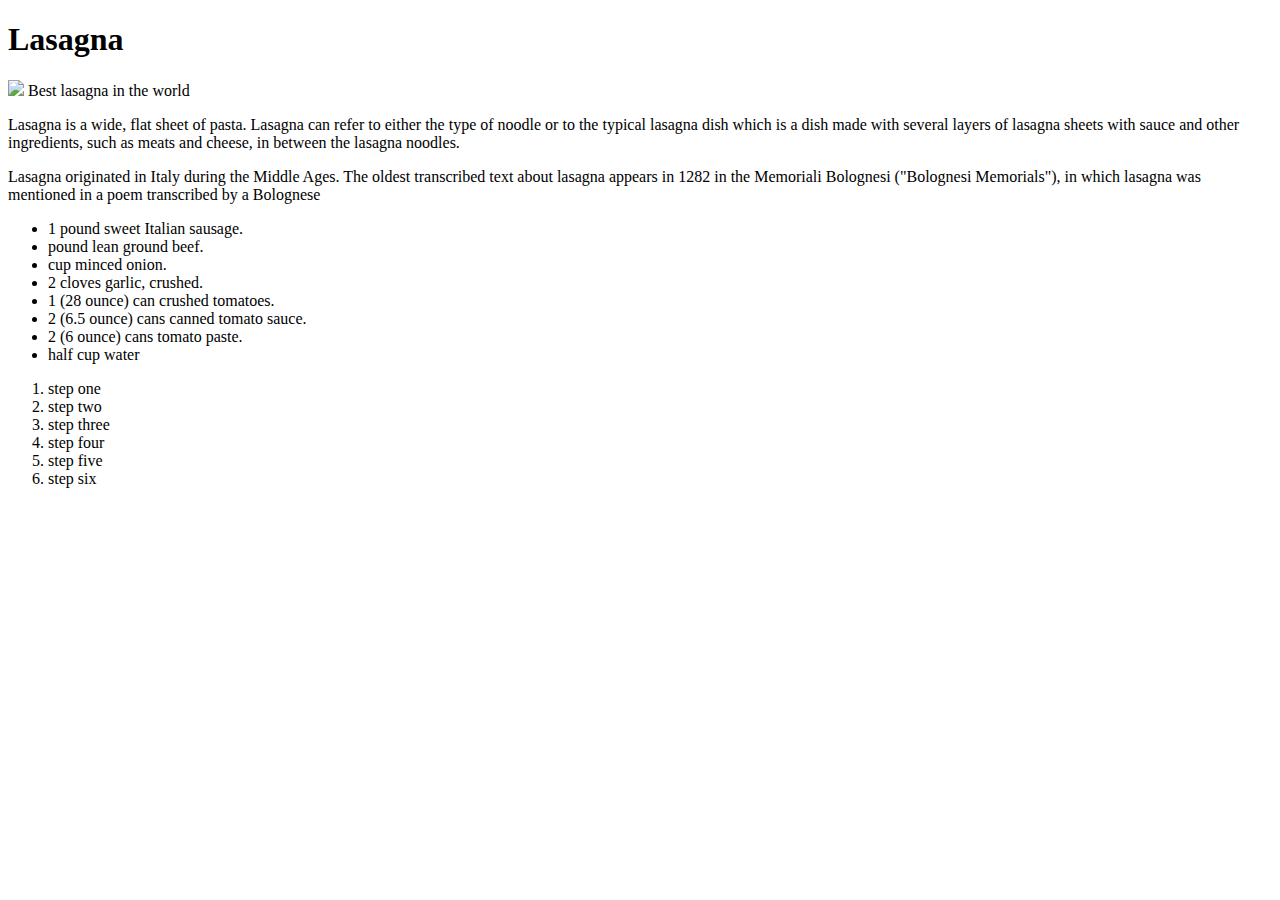
==== recipes/ciorba.html @ 544e3880 "odin recipes created" ====
<!DOCTYPE html>
<html lang="en">
<head>
    <meta charset="UTF-8">
    <meta http-equiv="X-UA-Compatible" content="IE=edge">
    <meta name="viewport" content="width=device-width, initial-scale=1.0">
    <title>Lasagna</title>
</head>
<body>
    <h1>Lasagna</h1>
    <img src="img/lasagna.jpg"
    <h2> Best lasagna in the world</h2>
    <p>Lasagna is a wide, flat sheet of pasta. Lasagna can refer to either the type of noodle or to the typical lasagna dish which is a dish made with several layers of lasagna sheets with sauce and other ingredients, such as meats and cheese, in between the lasagna noodles.</p>
    <p>Lasagna originated in Italy during the Middle Ages. The oldest transcribed text about lasagna appears in 1282 in the Memoriali Bolognesi ("Bolognesi Memorials"), in which lasagna was mentioned in a poem transcribed by a Bolognese</p>
    <ul>
        <li>1 pound sweet Italian sausage.</li>
        <li>pound lean ground beef.</li>
        <li>cup minced onion.</li>
        <li>2 cloves garlic, crushed.</li>
        <li>1 (28 ounce) can crushed tomatoes.</li>
        <li>2 (6.5 ounce) cans canned tomato sauce.</li>
        <li>2 (6 ounce) cans tomato paste.</li>
        <li>half cup water</li>
    </ul>
    <ol>
        <li>step one</li>
        <li>step two</li>
        <li>step three</li>
        <li>step four</li>
        <li>step five</li>
        <li>step six</li>
    </ol>
</body>
</html>
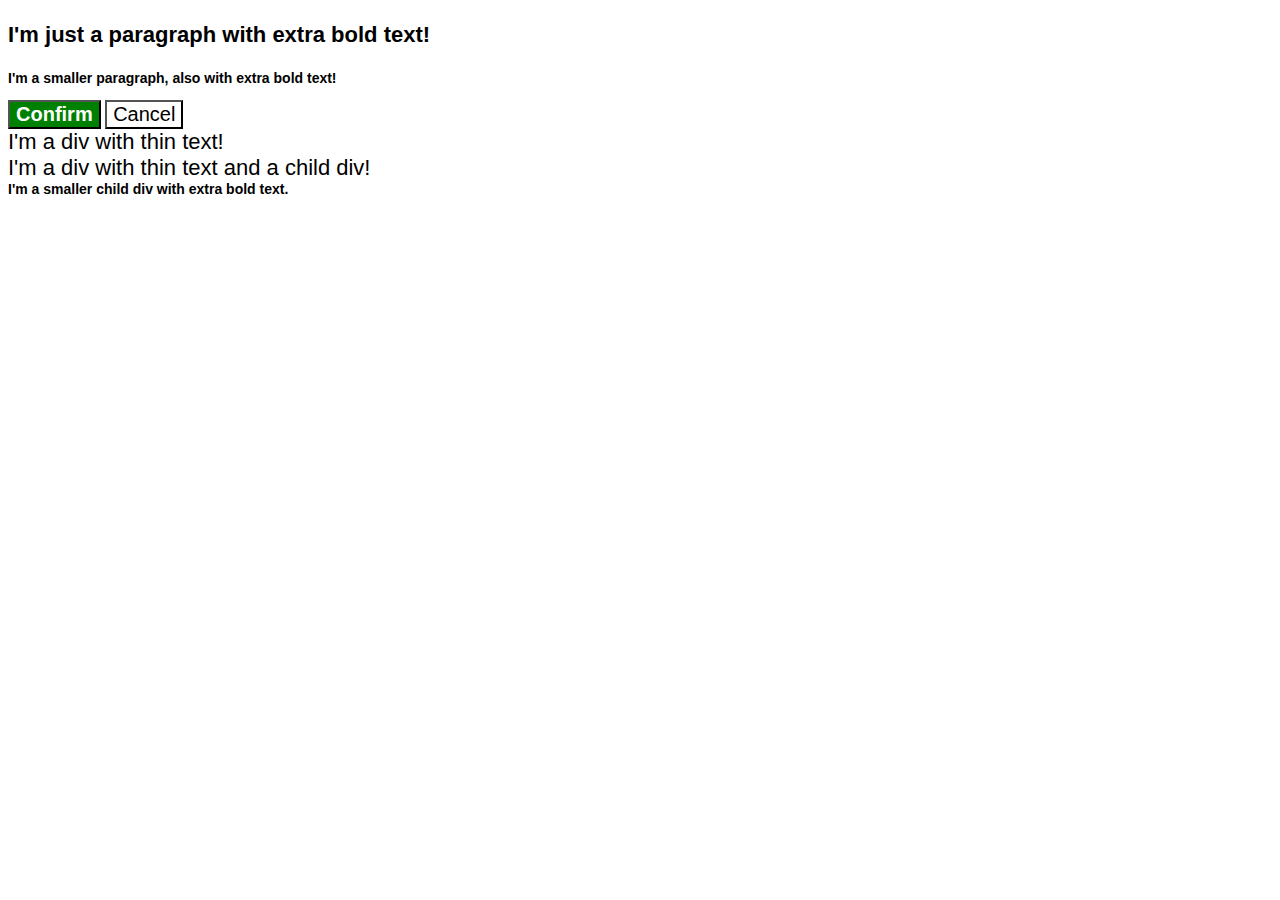
==== commit 0e19ca68: "update 1503" ====
--- a/recipes/ciorba.html
+++ b/recipes/ciorba.html
@@ -1,34 +1,22 @@
 <!DOCTYPE html>
 <html lang="en">
-<head>
+  <head>
     <meta charset="UTF-8">
     <meta http-equiv="X-UA-Compatible" content="IE=edge">
     <meta name="viewport" content="width=device-width, initial-scale=1.0">
-    <title>Lasagna</title>
-</head>
-<body>
-    <h1>Lasagna</h1>
-    <img src="img/lasagna.jpg"
-    <h2> Best lasagna in the world</h2>
-    <p>Lasagna is a wide, flat sheet of pasta. Lasagna can refer to either the type of noodle or to the typical lasagna dish which is a dish made with several layers of lasagna sheets with sauce and other ingredients, such as meats and cheese, in between the lasagna noodles.</p>
-    <p>Lasagna originated in Italy during the Middle Ages. The oldest transcribed text about lasagna appears in 1282 in the Memoriali Bolognesi ("Bolognesi Memorials"), in which lasagna was mentioned in a poem transcribed by a Bolognese</p>
-    <ul>
-        <li>1 pound sweet Italian sausage.</li>
-        <li>pound lean ground beef.</li>
-        <li>cup minced onion.</li>
-        <li>2 cloves garlic, crushed.</li>
-        <li>1 (28 ounce) can crushed tomatoes.</li>
-        <li>2 (6.5 ounce) cans canned tomato sauce.</li>
-        <li>2 (6 ounce) cans tomato paste.</li>
-        <li>half cup water</li>
-    </ul>
-    <ol>
-        <li>step one</li>
-        <li>step two</li>
-        <li>step three</li>
-        <li>step four</li>
-        <li>step five</li>
-        <li>step six</li>
-    </ol>
-</body>
-</html>+    <title>Fix the Cascade</title>
+    <link rel="stylesheet" href="style.css">
+  </head>
+  <body>
+    <p class="para">I'm just a paragraph with extra bold text!</p>
+    <p class="para small-para">I'm a smaller paragraph, also with extra bold text!</p>
+
+    <button id="confirm-button" class="button confirm">Confirm</button>
+    <button id="cancel-button" class="button cancel">Cancel</button>
+
+    <div class="text">I'm a div with thin text!</div>
+    <div class="text">I'm a div with thin text and a child div!
+      <div class="text child">I'm a smaller child div with extra bold text.</div>
+    </div>
+  </body>
+</html>
--- a/recipes/style.css
+++ b/recipes/style.css
@@ -0,0 +1,42 @@
+body{
+    font-family:Arial, Helvetica, sans-serif
+  }
+  
+.para,
+.small-para {
+  font-weight: 800;
+  color: hsl(0, 0%, 0%);
+}
+  .para {
+    font-size: 22px;
+    
+  }
+     
+  .small-para {     
+    font-size: 14px;
+  }
+  
+
+  #confirm-button {
+    background: green;
+    color: white;
+    font-weight: bold;
+  } 
+  
+  .button {
+    background-color: rgb(255, 255, 255);
+    color: rgb(0, 0, 0);
+    font-size: 20px;
+  }
+  
+  div .child {
+    color: rgb(0, 0, 0);
+    font-weight: 800;
+    font-size: 14px;
+  }
+  
+  .text {
+    color: rgb(0, 0, 0);
+    font-size: 22px;
+    font-weight: 100;
+  }